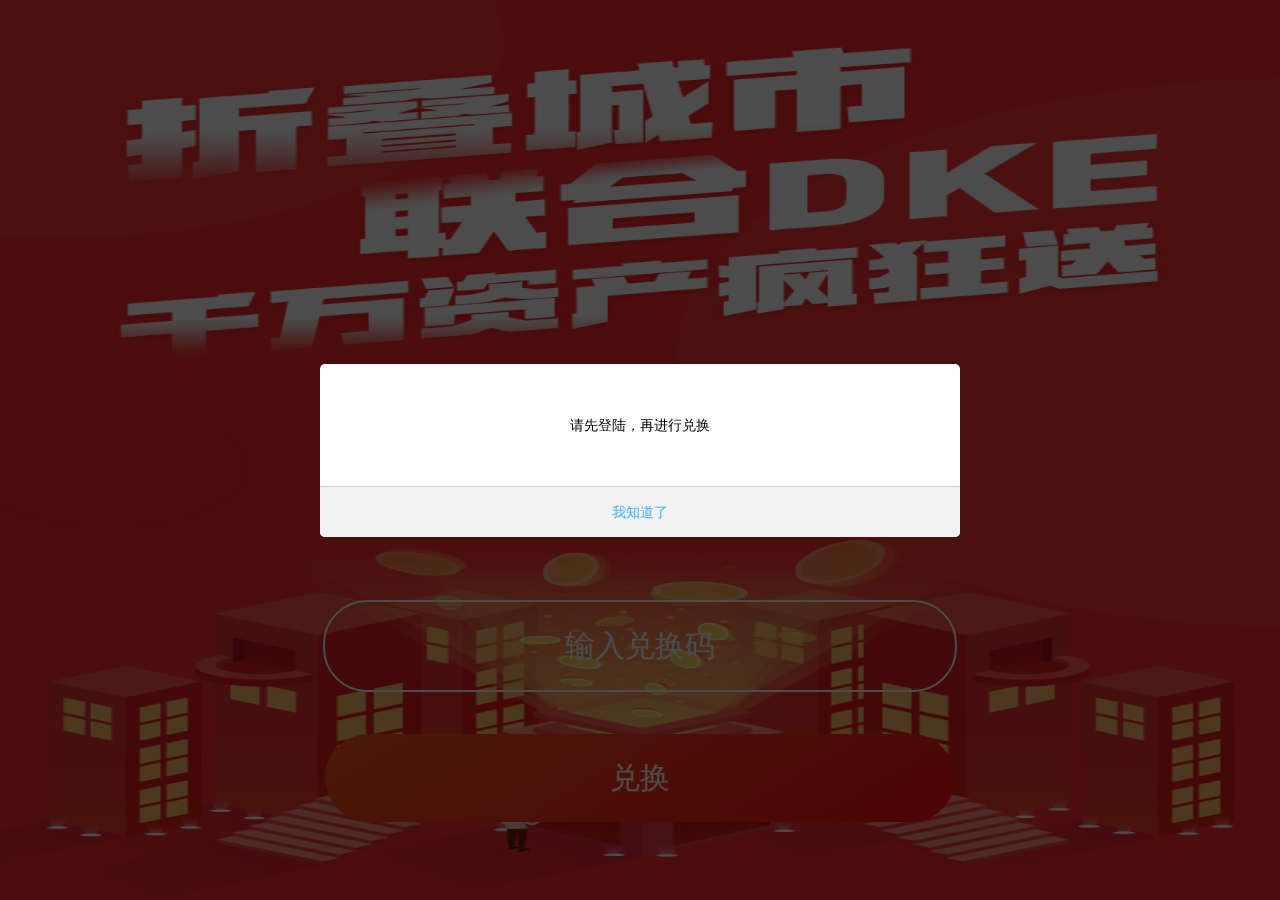
==== index.html @ 6663410f "'s'" ====
<!DOCTYPE html>
<html lang="en">
<head>
    <meta charset="UTF-8">
    <meta name="viewport"
          content="width=device-width,initial-scale=1,maximum-scale=1,minimum-scale=1,user-scalable=no"/>
    <!-- 是否启动webapp功能，会删除默认的苹果工具栏和菜单栏。 -->
    <meta name="apple-mobile-web-app-capable" content="yes"/>
    <!-- 这个主要是根据实际的页面设计的主体色为搭配来进行设置。 -->
    <meta name="apple-mobile-web-app-status-bar-style" content="black"/>
    <!-- 忽略页面中的数字识别为电话号码,email识别 -->
    <meta name="format-detection" content="telephone=no, email=no"/>
    <!-- 启用360浏览器的极速模式(webkit) -->
    <meta name="renderer" content="webkit">
    <!-- 避免IE使用兼容模式 -->
    <meta http-equiv="X-UA-Compatible" content="IE=edge">
    <!-- 针对手持设备优化，主要是针对一些老的不识别viewport的浏览器，比如黑莓 -->
    <meta name="HandheldFriendly" content="true">
    <!-- 微软的老式浏览器 -->
    <meta name="MobileOptimized" content="320">
    <!-- uc强制竖屏 -->
    <meta name="screen-orientation" content="portrait">
    <!-- QQ强制竖屏 -->
    <meta name="x5-orientation" content="portrait">
    <!-- UC强制全屏 -->
    <meta name="full-screen" content="yes">
    <!-- QQ强制全屏 -->
    <meta name="x5-fullscreen" content="true">
    <!-- UC应用模式 -->
    <meta name="browsermode" content="application">
    <!-- QQ应用模式 -->
    <meta name="x5-page-mode" content="app">
    <!-- windows phone 点击无高光 -->
    <meta name="msapplication-tap-highlight" content="no">
    <link rel="stylesheet" href="css/base.css">
    <link rel="stylesheet" href="layer/layer.css">
    <link rel="stylesheet" href="css/exchange.css">
    <title>DKE奖券兑换</title>
</head>
<style>

    html,body{
        width: 100%;
        min-height: 1.22rem;
    }
    body{
        overflow: hidden;
        background:url("[data-uri]") no-repeat center center /100% 100%;
    }
    .title{
        display: block;
        width:6.3rem;
        height:.88rem;
        background:rgba(1,1,1,0);
        border:.02rem solid rgba(255, 255, 255, 1);
        border-radius:.44rem;
        margin: 0 auto;
        /*margin-top:6rem;*/
        font-size:.3rem;
        font-family:PingFangSC-Regular;
        font-weight:400;
        color:rgba(255,255,255,1);
        text-align:center;
        outline:none;
    }
    ::-webkit-input-placeholder { /* WebKit browsers */
        color:    #fff;
    }
    :-moz-placeholder { /* Mozilla Firefox 4 to 18 */
        color:    #fff;
    }
    ::-moz-placeholder { /* Mozilla Firefox 19+ */
        color:    #fff;
    }
    :-ms-input-placeholder { /* Internet Explorer 10+ */
        color:    #fff;

    }
    .btn{
        width:6.3rem;
        height:.88rem;
        background:linear-gradient(-30deg,rgba(255,16,16,1),rgba(249,84,33,1));
        border-radius:.44rem;
        margin: 0 auto;
        margin-top: .42rem;
        font-size:.3rem;
        font-family:PingFangSC-Regular;
        font-weight:400;
        color:rgba(255,255,255,1);
        text-align: center;
        line-height: .88rem;
    }
    .success-box{
        width: 6.08rem;
        height:4.92rem;
        background: url("[data-uri]")no-repeat center center /100% 100%;
        position: relative;
        box-sizing: border-box;
        padding: 0 .6rem;
        padding-top: 1.8rem;

    }
    .success-logo{
        width:2rem;
        height:2rem;
        background:url("[data-uri]")no-repeat center center /100% 100%;
        position: absolute;
        left: 0 ;
        right: 0;
        margin: 0 auto;
        top: -0.65rem;
    }
    .success-title{
        width:100%;
        height:.3rem;
        font-size:.3rem;
        font-family:PingFangSC-Regular;
        font-weight:400;
        color:rgba(0,0,0,1);
        text-align: center;
    }
    .success-val{
        width:100%;
        height:.6rem;
        font-size:.6rem;
        font-family:PingFangSC-Medium;
        font-weight:600;
        color:rgba(255,16,16,1);
        text-align: center;
        margin-top: .34rem;
    }
    .btn-box{
        width: 100%;
        height: .7rem;
        display: flex;
        justify-content: space-between;
        margin-top: .74rem;
    }
    .btn-box .left{
        width:2.16rem;
        height:.7rem;
        background:rgba(255,255,255,1);
        border:1px solid rgba(255, 16, 16, 1);
        border-radius:.1rem;
        font-size:.3rem;
        font-family:PingFangSC-Regular;
        font-weight:400;
        color:rgba(255,16,55,1);
        text-align: center;
        line-height: .7rem;
    }
    .btn-box .right{
        width:2.16rem;
        height:.7rem;
        background:linear-gradient(-30deg,rgba(255,16,16,1),rgba(249,84,33,1));
        border:1px solid rgba(255, 16, 16, 1);
        border-radius:.1rem;
        text-align: center;
        line-height: .7rem;
        font-size:.3rem;
        font-family:PingFangSC-Regular;
        font-weight:400;
        color:rgba(255,255,255,1);
    }

</style>
<body>
<div style="width: 100%;height:6rem"></div>
<input type="text" class="title" placeholder="输入兑换码" id="RedemptionCode">
<div class="btn" id="exchange">兑换</div>
</body>
<script  src="https://libs.baidu.com/jquery/1.7.2/jquery.min.js"></script>
<script src="js/rem.js"></script>
<script src="layer/layer.js"></script>
<script>
    var UserId=GetURL("user_id");
    if(UserId==null){
        layer.open({
            content: '请先登陆，再进行兑换',
            btn: '我知道了',
            shadeClose: false,
            yes: function(){
                var u = navigator.userAgent, app = navigator.appVersion;
                var isAndroid = u.indexOf('Android') > -1 || u.indexOf('Linux') > -1; //g
                var isIOS = !!u.match(/\(i[^;]+;( U;)? CPU.+Mac OS X/); //ios终端
                if (isAndroid) {
                    window.denglu.getShare('http://www.baidu.com');
                }if (isIOS) {
                    window.webkit.messageHandlers.denglu.postMessage('http://www.baidu.com');
                }
            }
        });
    }else{
        //兑换按钮
        $("#exchange").click(function () {
            //兑换码
            var RedemptionCode=$("#RedemptionCode").val();
            if(RedemptionCode==""){
                layer.open({
                    content: '请输入兑换码'
                    ,skin: 'msg'
                    ,time: 2 //2秒后自动关闭
                });
            }else{
                var obj=getsign();
                obj.user_id=GetURL("user_id");
                obj.coupon_code=RedemptionCode;
                $.ajax({
                    url:"/mobile/coupon/couponChangeDke",
                    async:false,
                    type:"post",
                    dataType:"json",
                    data:obj,
                    success:function (res) {
                        if(res.code=="1111"){
                            var AlertContent=`<div class="success-box">
                                            <div class="success-logo"></div>
                                            <div class="success-title">恭喜您兑换成功</div>
                                            <div class="success-val">DKE+`+res.data.dke+`</div>
                                            <div class="btn-box">
                                                <div class="left" id="assets">查看资产</div>
                                                <div class="right" id="next">继续兑换</div>
                                             </div>
                                            </div>`;
                            layer.open({
                                type: 1
                                ,content:AlertContent
                                ,anim: 'up'
                                ,style: 'position: relative;top: 0;left:0;right:0;bottom:0;margin:auto;width:6.08rem;height:4.92rem;background:rgba(255,255,255,1);border-radius:.1rem; -webkit-animation-duration: .5s; animation-duration: .5s;'
                            });

                        }else{
                            layer.open({
                                content:res.message
                                ,skin: 'msg'
                                ,time: 2 //2秒后自动关闭
                            });
                        }
                        //点击继续兑换
                        $("#next").click(function () {
                            console.log(1);
                            $("#RedemptionCode").val("");
                            layer.closeAll()
                        });
                        //查看资产
                        $("#assets").click(function(){
                            var u = navigator.userAgent, app = navigator.appVersion;
                            var isAndroid = u.indexOf('Android') > -1 || u.indexOf('Linux') > -1; //g
                            var isIOS = !!u.match(/\(i[^;]+;( U;)? CPU.+Mac OS X/); //ios终端
                            if (isAndroid) {
                                window.zichan.getShare('http://www.baidu.com');
                            }if (isIOS) {
                                window.webkit.messageHandlers.zichan.postMessage('http://www.baidu.com');
                            }
                        });
                    },
                    error:function () {
                        layer.open({
                            content: '网络错误，稍后再试'
                            ,skin: 'msg'
                            ,time: 2 //2秒后自动关闭
                        });
                    }
                })
            }
        });
    }

</script>
</html>
---- css/base.css ----
body, h1, h2, h3, h4, h5, h6, hr, p, blockquote, dl, dt, dd, ul, ol, li, pre, form, fieldset, legend, button,
input, textarea, th, td {
    margin: 0;
    padding: 0;
    -webkit-appearance: none;
}

body, button, input, select, textarea {
    font: 12px/1.5 tahoma, arial, \5b8b\4f53;
}

h1, h2, h3, h4, h5, h6 {
    font-size: 100%;
}

address, cite, dfn, em, var {
    font-style: normal;
}

code, kbd, pre, samp {
    font-family: couriernew, courier, monospace;
}

small {
    font-size: 12px;
}

ul, ol {
    list-style: none;
}

a {
    text-decoration: none;
    -webkit-tap-highlight-color: rgba(0, 0, 0, 0);
    -webkit-tap-highlight-color: rgba(255, 255, 255, 0);
    -webkit-user-select: none;
    -moz-user-focus: none;
    -moz-user-select: none;
}

a:hover {
    text-decoration: none;
    -webkit-tap-highlight-color: rgba(0, 0, 0, 0);
    -webkit-tap-highlight-color: transparent;
    outline: none;
    background: none;
    text-decoration: none;
}

sup {
    vertical-align: text-top;
}

sub {
    vertical-align: text-bottom;
}

legend {
    color: #000;
}

fieldset, img {
    border: 0;
}

button, input, select, textarea {
    font-size: 100%;
}

table {
    border-collapse: collapse;
    border-spacing: 0;
}

html, body {
    width: 100%;
    height: 100%;
    -webkit-overflow-scrolling: touch;
}
---- layer/layer.css ----
.layui-m-layer{position:relative;z-index:19891014}.layui-m-layer *{-webkit-box-sizing:content-box;-moz-box-sizing:content-box;box-sizing:content-box}.layui-m-layermain,.layui-m-layershade{position:fixed;left:0;top:0;width:100%;height:100%}.layui-m-layershade{background-color:rgba(0,0,0,.7);pointer-events:auto}.layui-m-layermain{display:table;font-family:Helvetica,arial,sans-serif;pointer-events:none}.layui-m-layermain .layui-m-layersection{display:table-cell;vertical-align:middle;text-align:center}.layui-m-layerchild{position:relative;display:inline-block;text-align:left;background-color:#fff;font-size:14px;border-radius:5px;box-shadow:0 0 8px rgba(0,0,0,.1);pointer-events:auto;-webkit-overflow-scrolling:touch;-webkit-animation-fill-mode:both;animation-fill-mode:both;-webkit-animation-duration:.2s;animation-duration:.2s}@-webkit-keyframes layui-m-anim-scale{0%{opacity:0;-webkit-transform:scale(.5);transform:scale(.5)}100%{opacity:1;-webkit-transform:scale(1);transform:scale(1)}}@keyframes layui-m-anim-scale{0%{opacity:0;-webkit-transform:scale(.5);transform:scale(.5)}100%{opacity:1;-webkit-transform:scale(1);transform:scale(1)}}.layui-m-anim-scale{animation-name:layui-m-anim-scale;-webkit-animation-name:layui-m-anim-scale}@-webkit-keyframes layui-m-anim-up{0%{opacity:0;-webkit-transform:translateY(800px);transform:translateY(800px)}100%{opacity:1;-webkit-transform:translateY(0);transform:translateY(0)}}@keyframes layui-m-anim-up{0%{opacity:0;-webkit-transform:translateY(800px);transform:translateY(800px)}100%{opacity:1;-webkit-transform:translateY(0);transform:translateY(0)}}.layui-m-anim-up{-webkit-animation-name:layui-m-anim-up;animation-name:layui-m-anim-up}.layui-m-layer0 .layui-m-layerchild{width:90%;max-width:640px}.layui-m-layer1 .layui-m-layerchild{border:none;border-radius:0}.layui-m-layer2 .layui-m-layerchild{width:auto;max-width:260px;min-width:40px;border:none;background:0 0;box-shadow:none;color:#fff}.layui-m-layerchild h3{padding:0 10px;height:60px;line-height:60px;font-size:16px;font-weight:400;border-radius:5px 5px 0 0;text-align:center}.layui-m-layerbtn span,.layui-m-layerchild h3{text-overflow:ellipsis;overflow:hidden;white-space:nowrap}.layui-m-layercont{padding:50px 30px;line-height:22px;text-align:center}.layui-m-layer1 .layui-m-layercont{padding:0;text-align:left}.layui-m-layer2 .layui-m-layercont{text-align:center;padding:0;line-height:0}.layui-m-layer2 .layui-m-layercont i{width:25px;height:25px;margin-left:8px;display:inline-block;background-color:#fff;border-radius:100%;-webkit-animation:layui-m-anim-loading 1.4s infinite ease-in-out;animation:layui-m-anim-loading 1.4s infinite ease-in-out;-webkit-animation-fill-mode:both;animation-fill-mode:both}.layui-m-layerbtn,.layui-m-layerbtn span{position:relative;text-align:center;border-radius:0 0 5px 5px}.layui-m-layer2 .layui-m-layercont p{margin-top:20px}@-webkit-keyframes layui-m-anim-loading{0%,100%,80%{transform:scale(0);-webkit-transform:scale(0)}40%{transform:scale(1);-webkit-transform:scale(1)}}@keyframes layui-m-anim-loading{0%,100%,80%{transform:scale(0);-webkit-transform:scale(0)}40%{transform:scale(1);-webkit-transform:scale(1)}}.layui-m-layer2 .layui-m-layercont i:first-child{margin-left:0;-webkit-animation-delay:-.32s;animation-delay:-.32s}.layui-m-layer2 .layui-m-layercont i.layui-m-layerload{-webkit-animation-delay:-.16s;animation-delay:-.16s}.layui-m-layer2 .layui-m-layercont>div{line-height:22px;padding-top:7px;margin-bottom:20px;font-size:14px}.layui-m-layerbtn{display:box;display:-moz-box;display:-webkit-box;width:100%;height:50px;line-height:50px;font-size:0;border-top:1px solid #D0D0D0;background-color:#F2F2F2}.layui-m-layerbtn span{display:block;-moz-box-flex:1;box-flex:1;-webkit-box-flex:1;font-size:14px;cursor:pointer}.layui-m-layerbtn span[yes]{color:#40AFFE}.layui-m-layerbtn span[no]{border-right:1px solid #D0D0D0;border-radius:0 0 0 5px}.layui-m-layerbtn span:active{background-color:#F6F6F6}.layui-m-layerend{position:absolute;right:7px;top:10px;width:30px;height:30px;border:0;font-weight:400;background:0 0;cursor:pointer;-webkit-appearance:none;font-size:30px}.layui-m-layerend::after,.layui-m-layerend::before{position:absolute;left:5px;top:15px;content:'';width:18px;height:1px;background-color:#999;transform:rotate(45deg);-webkit-transform:rotate(45deg);border-radius:3px}.layui-m-layerend::after{transform:rotate(-45deg);-webkit-transform:rotate(-45deg)}body .layui-m-layer .layui-m-layer-footer{position:fixed;width:95%;max-width:100%;margin:0 auto;left:0;right:0;bottom:10px;background:0 0}.layui-m-layer-footer .layui-m-layercont{padding:20px;border-radius:5px 5px 0 0;background-color:rgba(255,255,255,.8)}.layui-m-layer-footer .layui-m-layerbtn{display:block;height:auto;background:0 0;border-top:none}.layui-m-layer-footer .layui-m-layerbtn span{background-color:rgba(255,255,255,.8)}.layui-m-layer-footer .layui-m-layerbtn span[no]{color:#FD482C;border-top:1px solid #c2c2c2;border-radius:0 0 5px 5px}.layui-m-layer-footer .layui-m-layerbtn span[yes]{margin-top:10px;border-radius:5px}body .layui-m-layer .layui-m-layer-msg{width:auto;max-width:90%;margin:0 auto;bottom:-150px;background-color:rgba(0,0,0,.7);color:#fff}.layui-m-layer-msg .layui-m-layercont{padding:10px 20px}
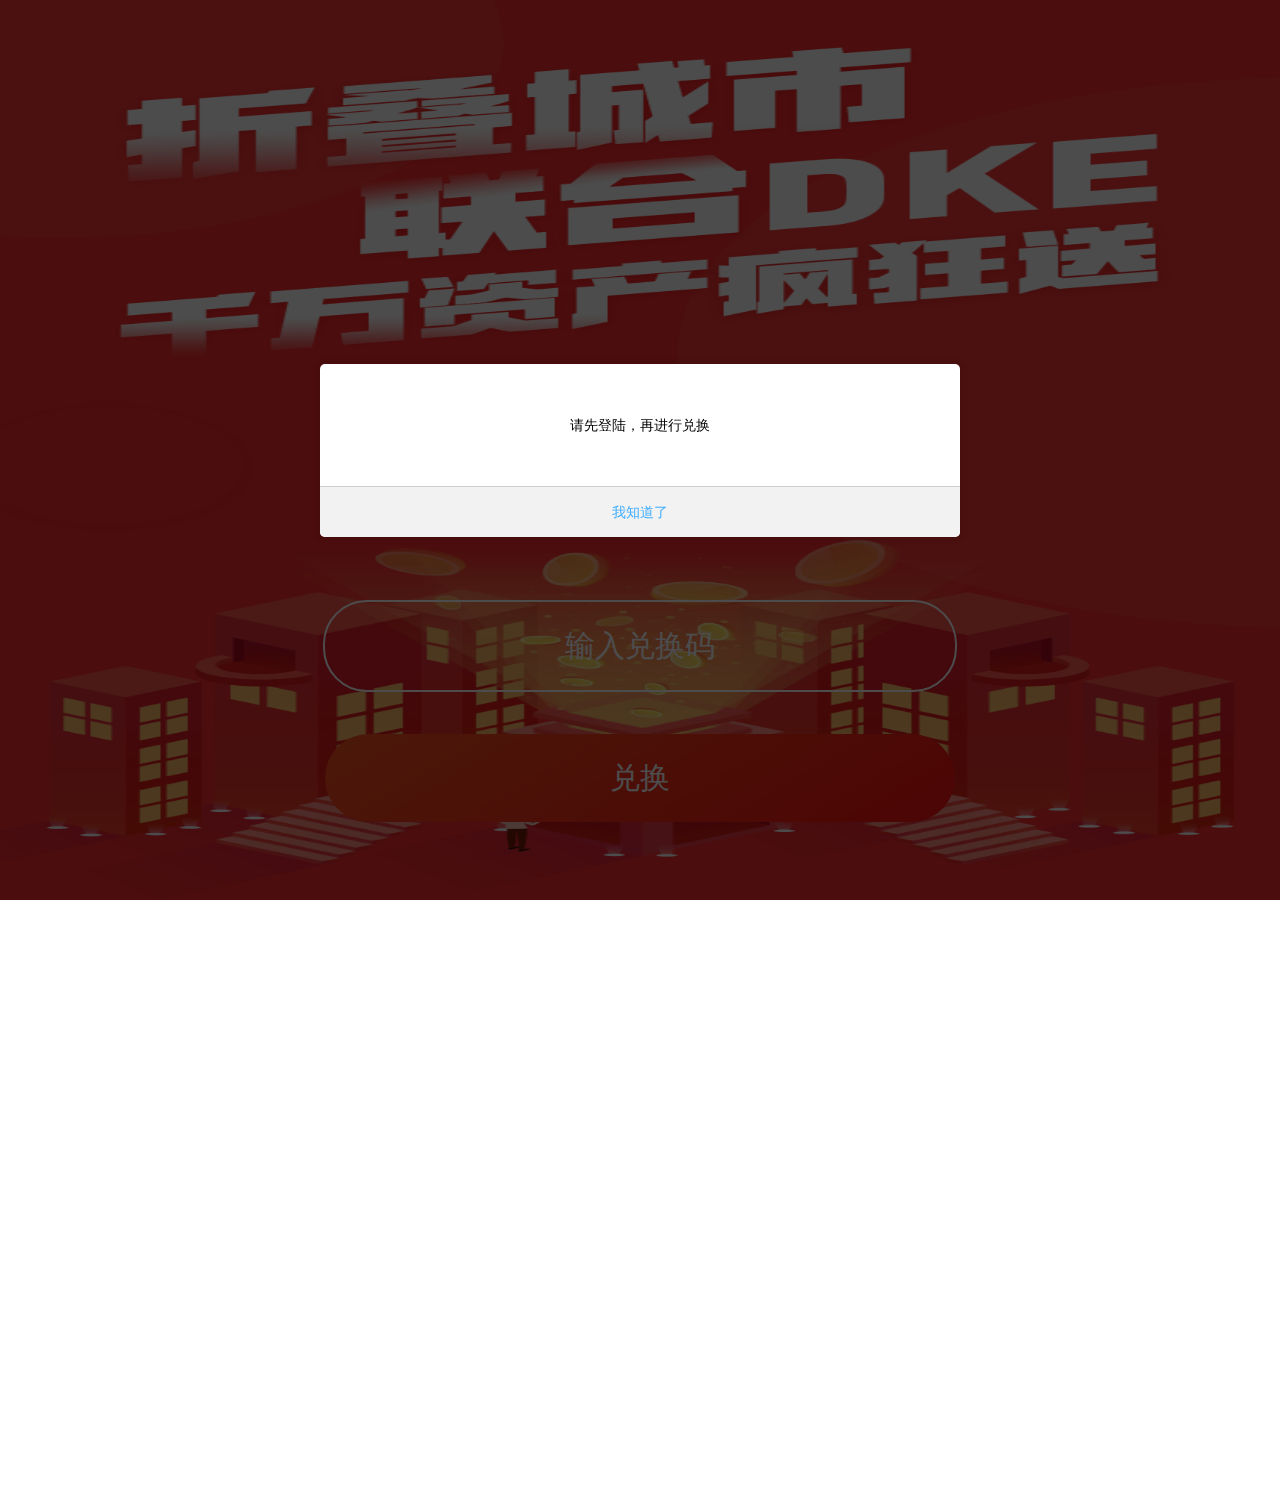
==== commit 53aa6361: "'s'" ====
--- a/index.html
+++ b/index.html
@@ -55,7 +55,7 @@
         border:.02rem solid rgba(255, 255, 255, 1);
         border-radius:.44rem;
         margin: 0 auto;
-        /*margin-top:6rem;*/
+        margin-top:6rem;
         font-size:.3rem;
         font-family:PingFangSC-Regular;
         font-weight:400;
@@ -165,7 +165,7 @@
 
 </style>
 <body>
-<div style="width: 100%;height:6rem"></div>
+
 <input type="text" class="title" placeholder="输入兑换码" id="RedemptionCode">
 <div class="btn" id="exchange">兑换</div>
 </body>
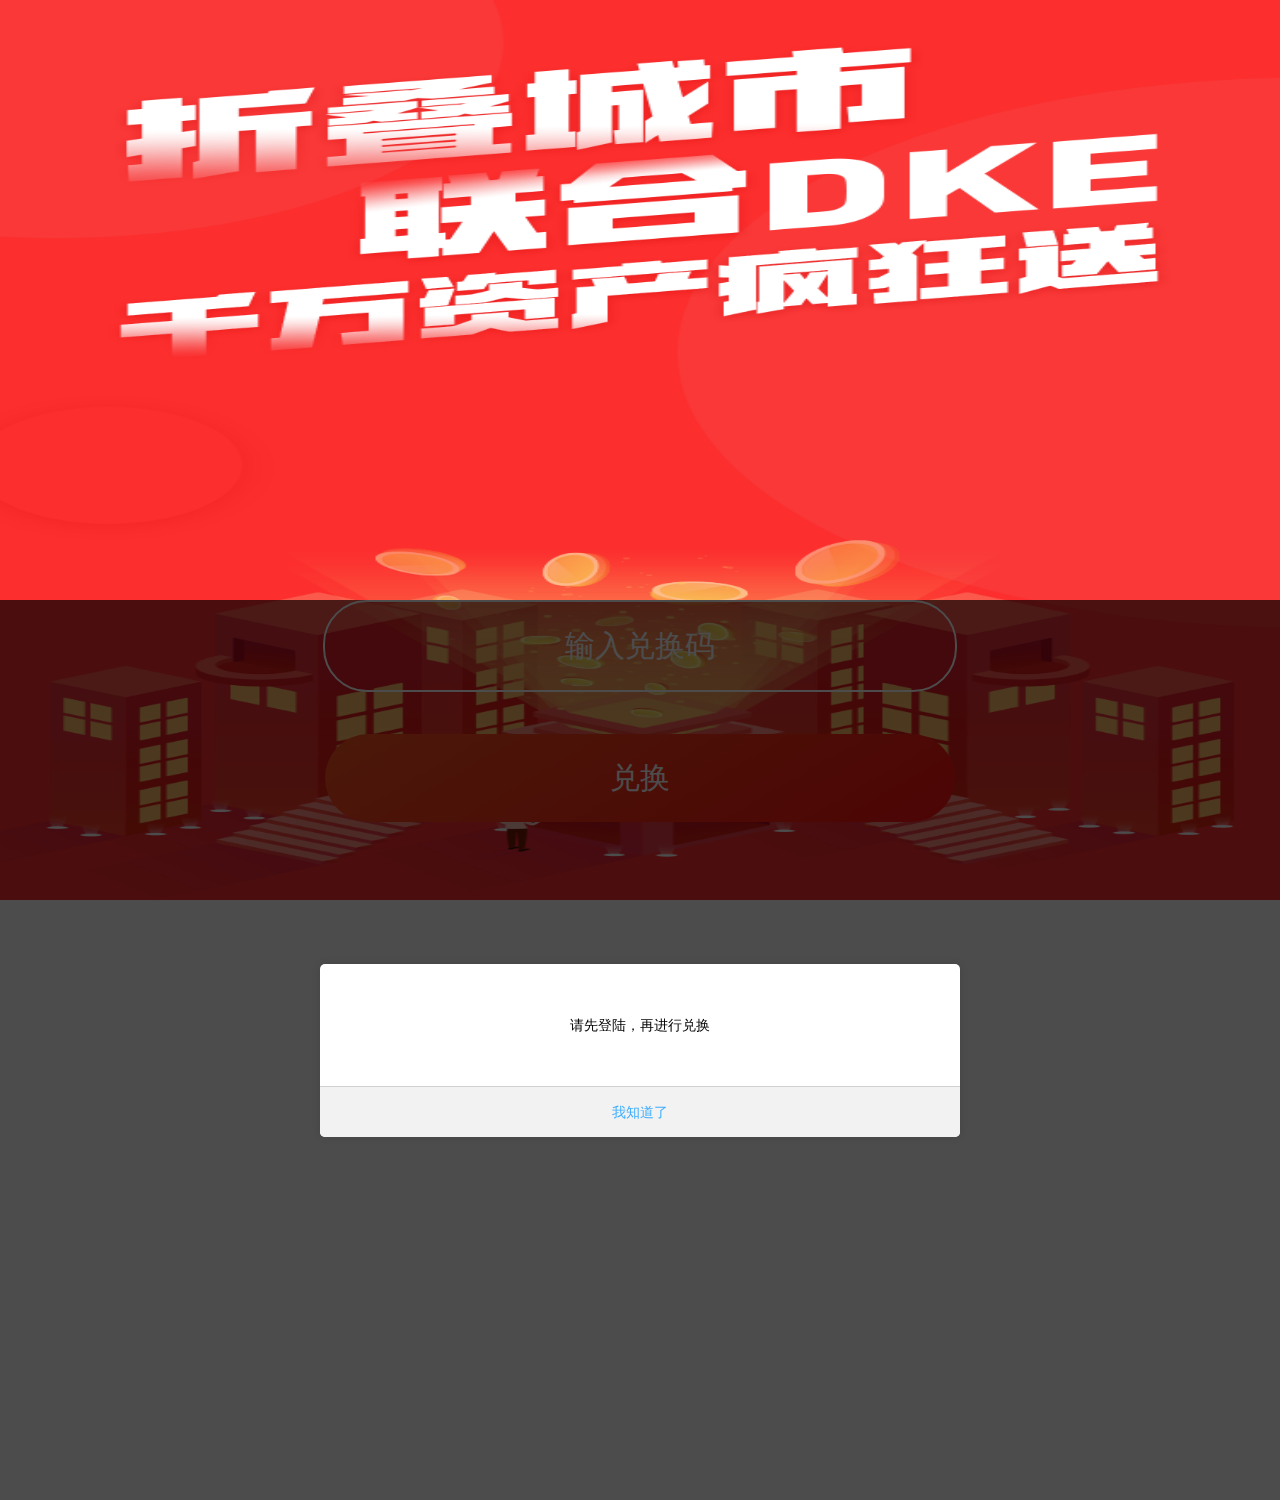
==== commit 46b15d61: "'s'" ====
--- a/index.html
+++ b/index.html
@@ -173,6 +173,8 @@
 <script src="js/rem.js"></script>
 <script src="layer/layer.js"></script>
 <script>
+
+    document.querySelector('#RedemptionCode').scrollIntoView();
     var UserId=GetURL("user_id");
     if(UserId==null){
         layer.open({
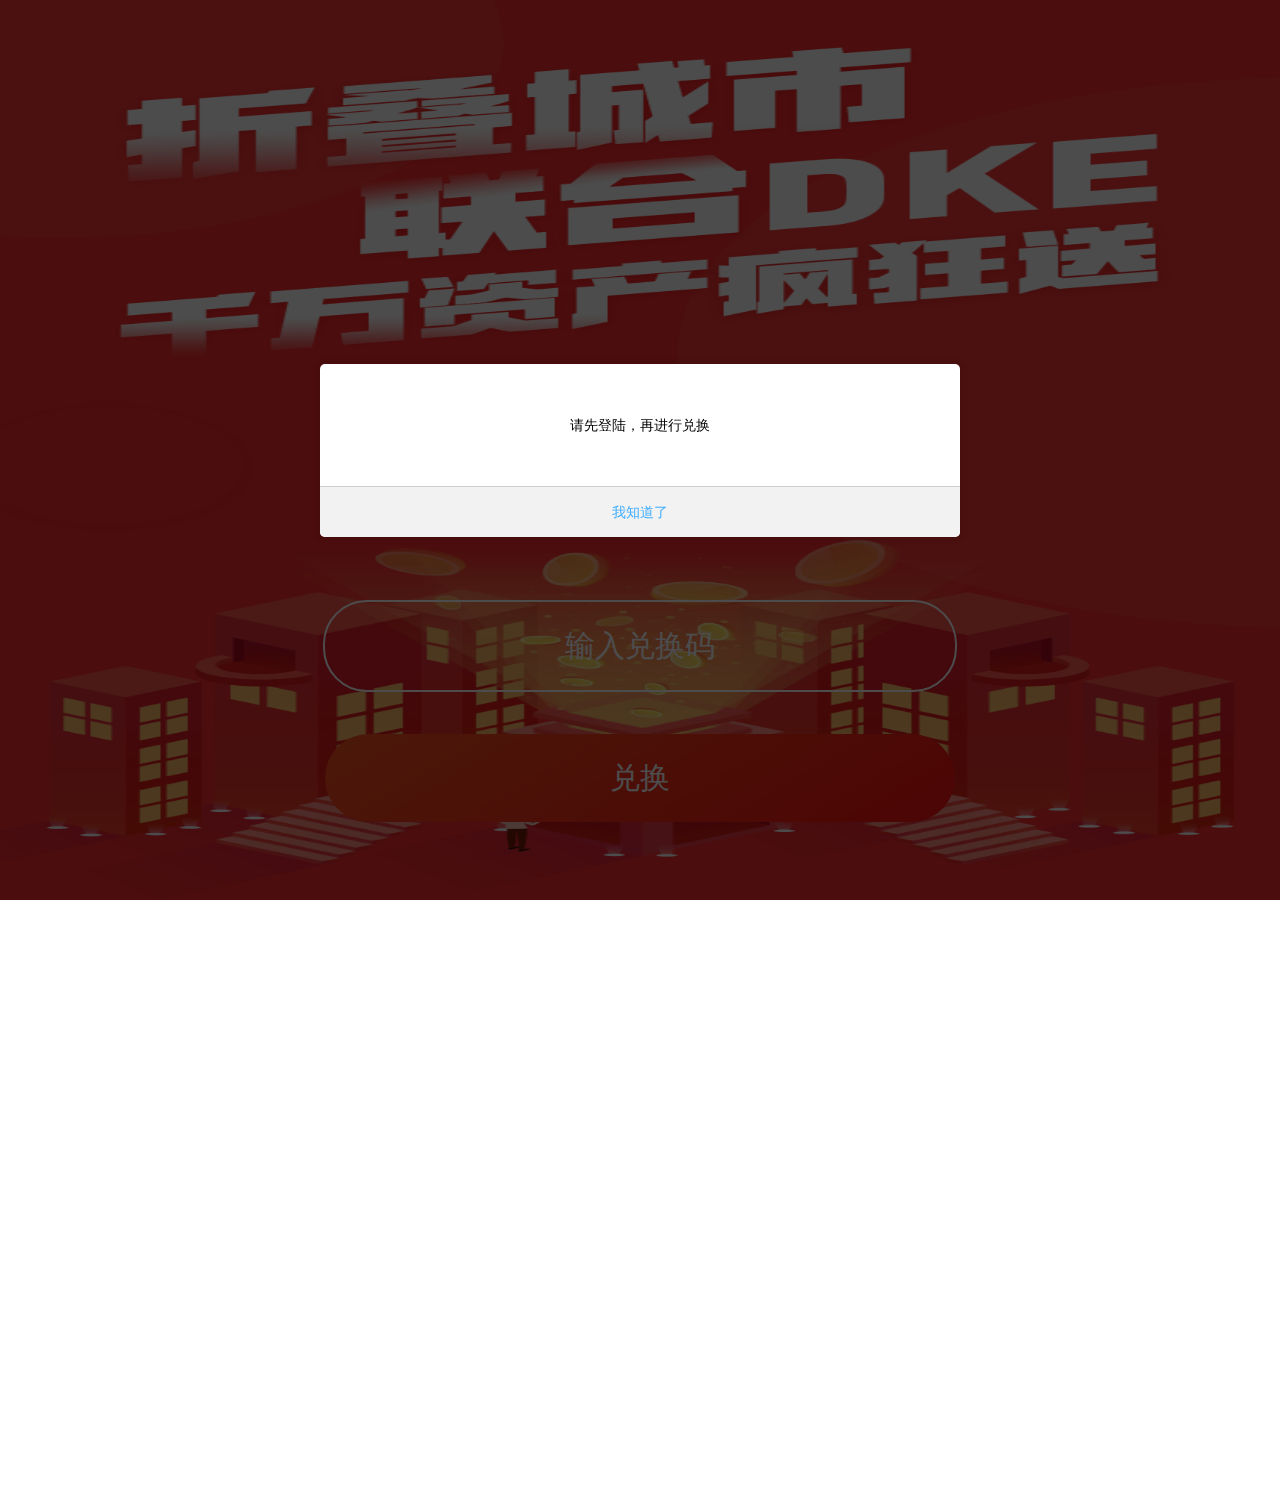
==== commit f988bb9b: "'s'" ====
--- a/index.html
+++ b/index.html
@@ -174,7 +174,6 @@
 <script src="layer/layer.js"></script>
 <script>
 
-    document.querySelector('#RedemptionCode').scrollIntoView();
     var UserId=GetURL("user_id");
     if(UserId==null){
         layer.open({
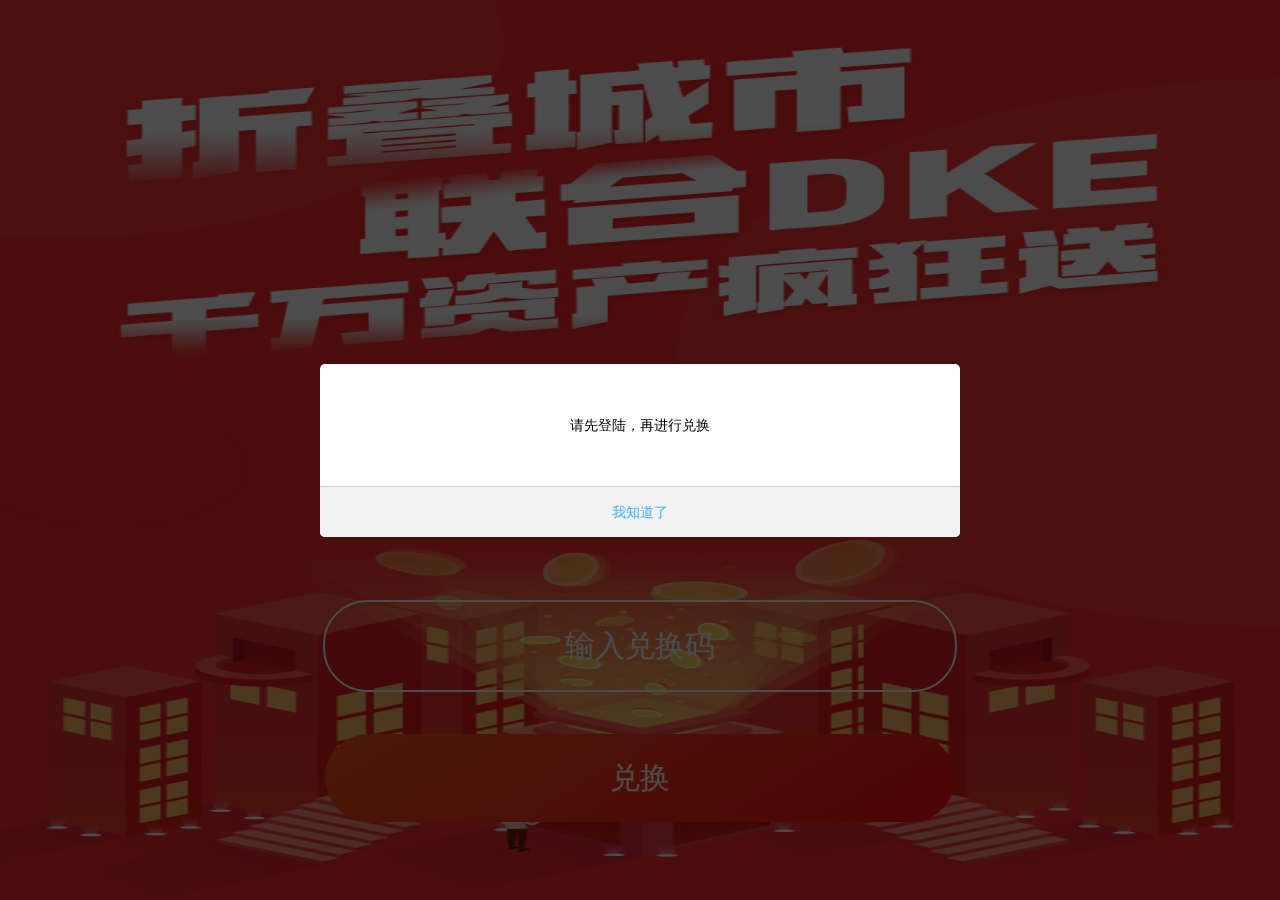
==== commit 385f98ce: "'s'" ====
--- a/index.html
+++ b/index.html
@@ -45,7 +45,15 @@
     }
     body{
         overflow: hidden;
+
+    }
+    .box{
+        width: 100%;
+        height: 100%;
         background:url("[data-uri]") no-repeat center center /100% 100%;
+        box-sizing: border-box;
+        padding-top:6rem;
+        position: relative;
     }
     .title{
         display: block;
@@ -55,7 +63,6 @@
         border:.02rem solid rgba(255, 255, 255, 1);
         border-radius:.44rem;
         margin: 0 auto;
-        margin-top:6rem;
         font-size:.3rem;
         font-family:PingFangSC-Regular;
         font-weight:400;
@@ -165,9 +172,10 @@
 
 </style>
 <body>
-
-<input type="text" class="title" placeholder="输入兑换码" id="RedemptionCode">
-<div class="btn" id="exchange">兑换</div>
+<div class="box">
+    <input type="text" class="title" placeholder="输入兑换码" id="RedemptionCode">
+    <div class="btn" id="exchange">兑换</div>
+</div>
 </body>
 <script  src="https://libs.baidu.com/jquery/1.7.2/jquery.min.js"></script>
 <script src="js/rem.js"></script>
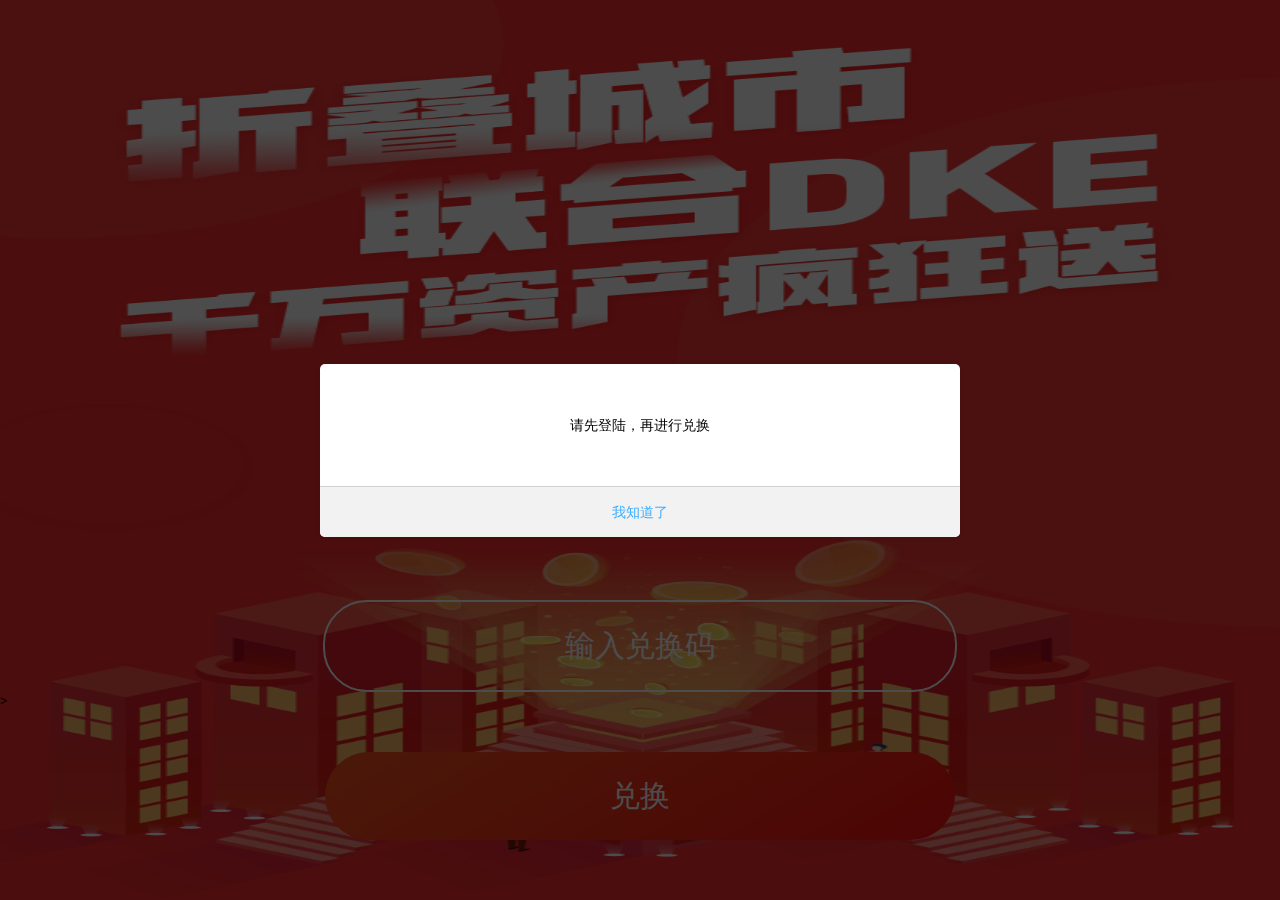
==== commit a8c05da7: "'d'" ====
--- a/index.html
+++ b/index.html
@@ -173,7 +173,7 @@
 </style>
 <body>
 <div class="box">
-    <input type="text" class="title" placeholder="输入兑换码" id="RedemptionCode">
+    <input type="text" class="title" placeholder="输入兑换码" id="RedemptionCode" onclick="intoView(this)" confirm-type="done"/>>
     <div class="btn" id="exchange">兑换</div>
 </div>
 </body>
@@ -181,6 +181,11 @@
 <script src="js/rem.js"></script>
 <script src="layer/layer.js"></script>
 <script>
+    function intoView(el) {
+        setTimeout(function() {
+            el.scrollIntoViewIfNeeded();
+        }, 500);
+    }
 
     var UserId=GetURL("user_id");
     if(UserId==null){
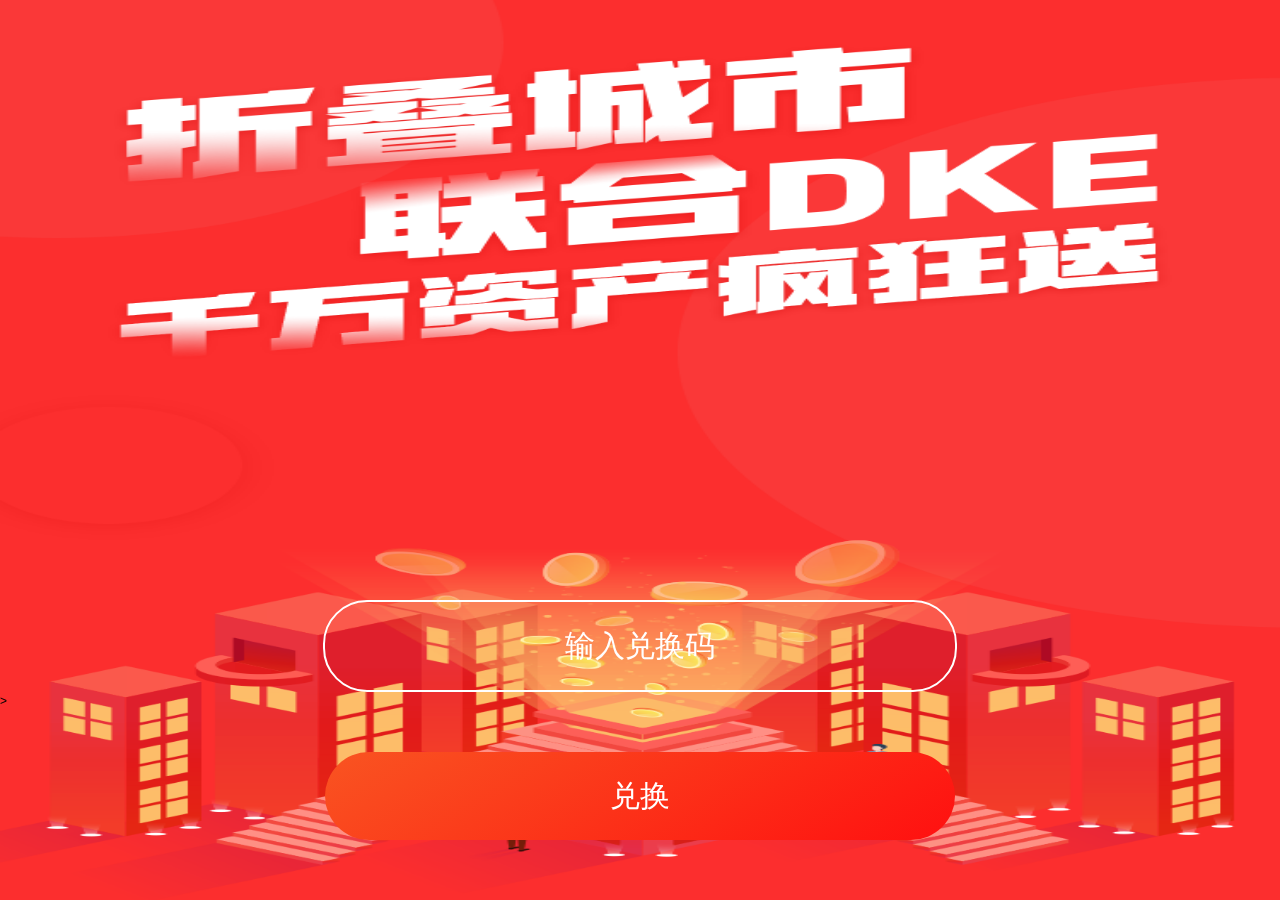
==== commit 9f82a890: "'s'" ====
--- a/index.html
+++ b/index.html
@@ -39,21 +39,25 @@
 </head>
 <style>
 
-    html,body{
-        width: 100%;
-        min-height: 1.22rem;
+    body,html{
+        width: 100%;
+        height: 100%;
+        position: relative;
     }
     body{
-        overflow: hidden;
-
+        background:url("[data-uri]") no-repeat center center /100% 100%;
+        -webkit-background-size: 100% 100%;
+        -moz-background-size: 100% 100%;
+        -o-background-size: 100% 100%;
+        background-size: 100% 100%;
+        width: 100%;
     }
     .box{
         width: 100%;
         height: 100%;
-        background:url("[data-uri]